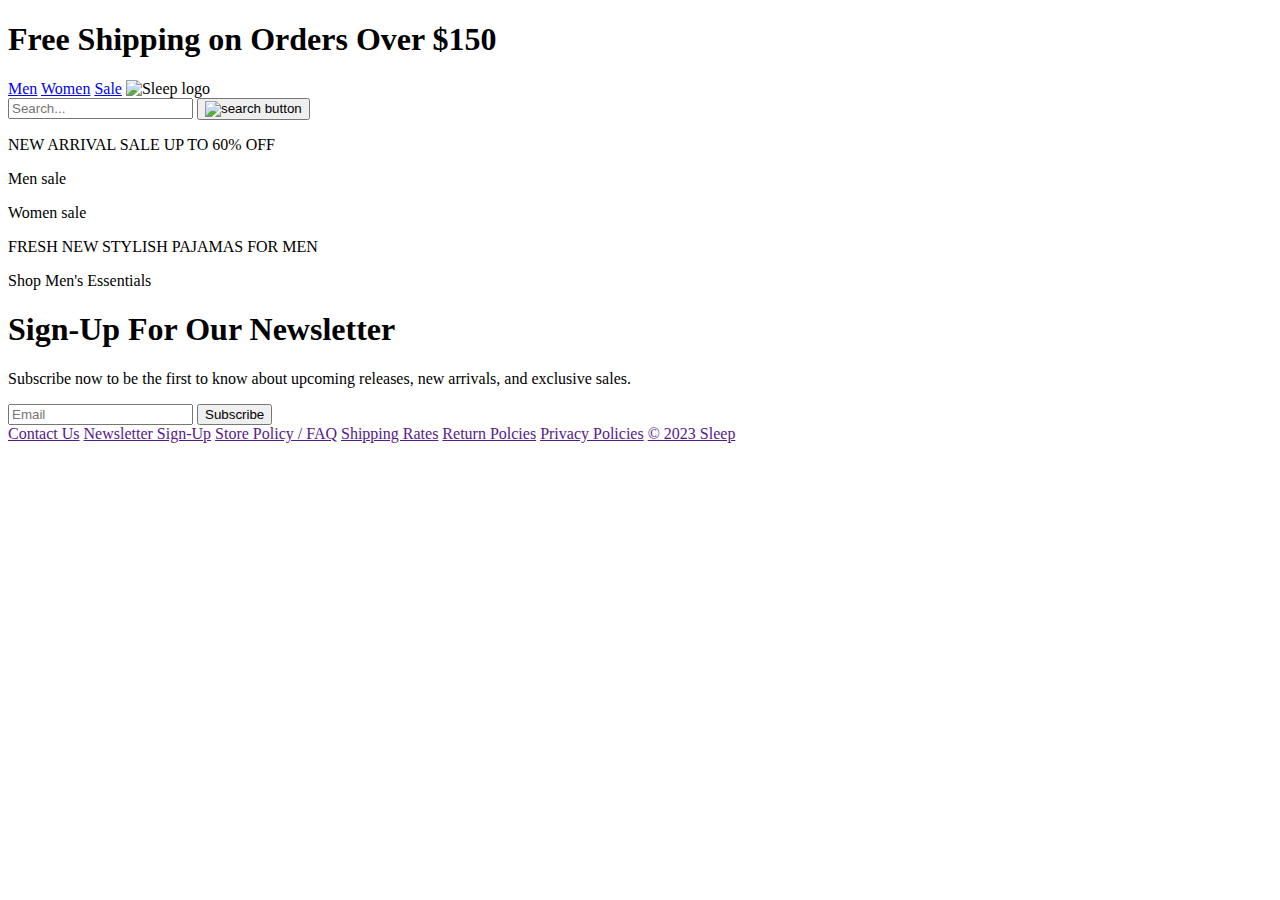
==== index.html @ 3aba3fa2 "first commit" ====
<!DOCTYPE html>
<html>
    <head>
        <title>Sleep Store</title>
        <link href="./resources/css/style.css" type="text/css" rel="stylesheet">
    </head>
    <body>

        <h1 id="topnav">Free Shipping on Orders Over $150</h1>

        <div class="navbar">
            <a id="men" href="men.html">Men</a>
            <a id="women" href="Women.html">Women</a>
            <a id="sale" href="sale.html" id="sale">Sale</a>
            <img src="./resources/images/logo.png" alt="Sleep logo">
            <div class="Container">
                <form action="">
                    <input type="text" id="searchbox" placeholder="Search..." name="q">
                    <button type="submit"><img src="./resources/images/search.png" alt="search button"></button>
                </form>
            </div>
        </div>


        <div class="pajamagirl">
            <p id="sale60">NEW ARRIVAL SALE UP TO 60% OFF</p>
            <p id="men">Men sale</p>
            <p id="women">Women sale</p>
        </div>

        <div class="pajamamen">
            <p>FRESH NEW STYLISH PAJAMAS FOR MEN</p>
            <p id="men">Shop Men's Essentials</p>
        </div>
        <div class="newsletter">
            <h1>Sign-Up For Our Newsletter</h1>
            <p>Subscribe now to be the first to know about upcoming releases, new arrivals, and exclusive sales.</p>
            <div class="Container">
                <form action="">
                    <input type="text" placeholder="Email" name="w">
                    <button type="submit">Subscribe</button>
                </form>
            </div>
        </div>

        <div class="credits">
            <a href="">Contact Us</a>
            <a href="">Newsletter Sign-Up</a>
            <a href="">Store Policy / FAQ</a>
            <a href="">Shipping Rates</a>
            <a href="">Return Polcies</a>
            <a href="">Privacy Policies</a>
            <a href="">&copy; 2023 Sleep</a>
        </div>
    </body>

</html>
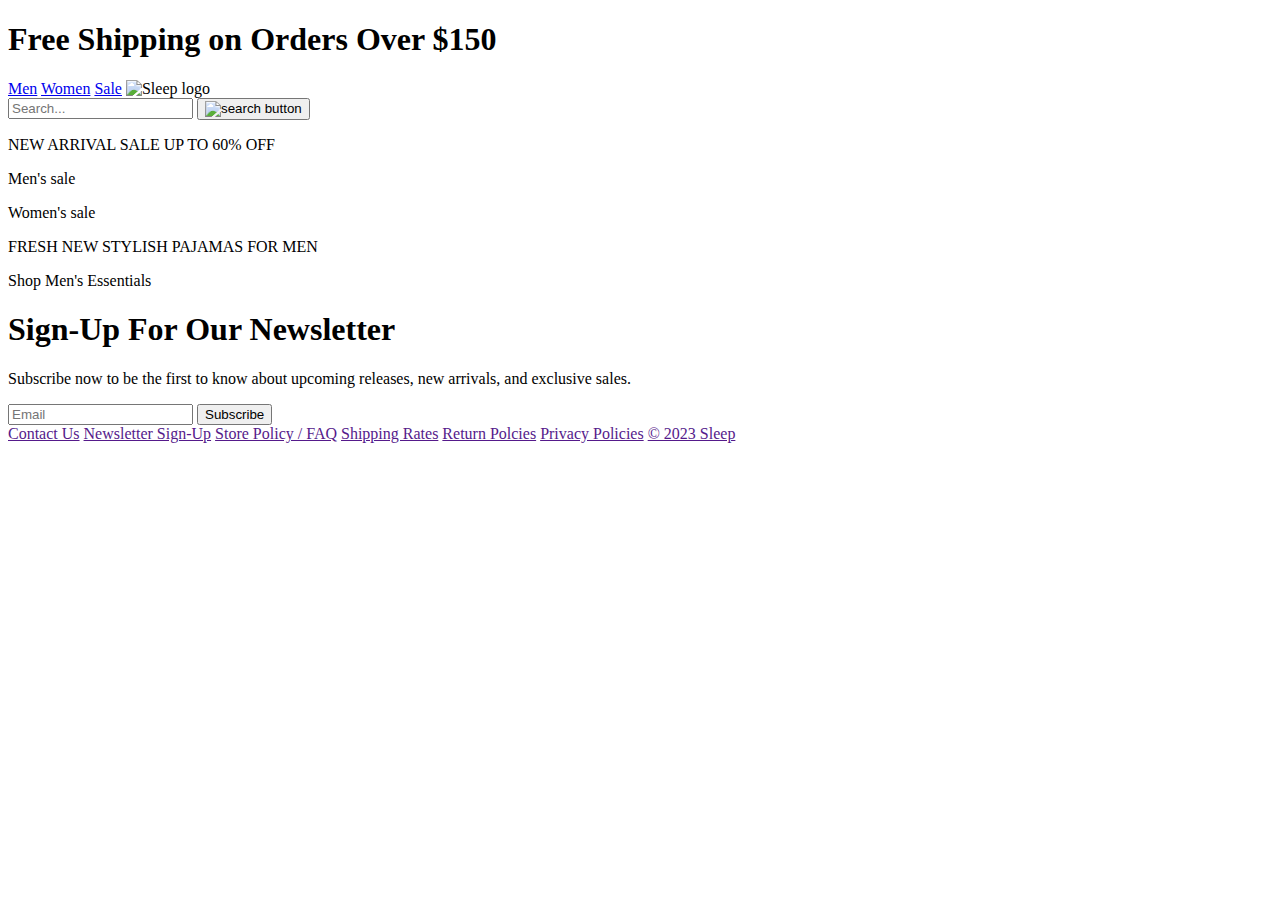
==== commit adbf15ea: "grammar" ====
--- a/index.html
+++ b/index.html
@@ -1,57 +1,58 @@
 <!DOCTYPE html>
 <html>
-    <head>
-        <title>Sleep Store</title>
-        <link href="./resources/css/style.css" type="text/css" rel="stylesheet">
-    </head>
-    <body>
 
-        <h1 id="topnav">Free Shipping on Orders Over $150</h1>
+<head>
+    <title>Sleep Store</title>
+    <link href="./resources/css/style.css" type="text/css" rel="stylesheet">
+</head>
 
-        <div class="navbar">
-            <a id="men" href="men.html">Men</a>
-            <a id="women" href="Women.html">Women</a>
-            <a id="sale" href="sale.html" id="sale">Sale</a>
-            <img src="./resources/images/logo.png" alt="Sleep logo">
-            <div class="Container">
-                <form action="">
-                    <input type="text" id="searchbox" placeholder="Search..." name="q">
-                    <button type="submit"><img src="./resources/images/search.png" alt="search button"></button>
-                </form>
-            </div>
+<body>
+
+    <h1 id="topnav">Free Shipping on Orders Over $150</h1>
+
+    <div class="navbar">
+        <a id="men" href="men.html">Men</a>
+        <a id="women" href="Women.html">Women</a>
+        <a id="sale" href="sale.html" id="sale">Sale</a>
+        <img src="./resources/images/logo.png" alt="Sleep logo">
+        <div class="Container">
+            <form action="">
+                <input type="text" id="searchbox" placeholder="Search..." name="q">
+                <button type="submit"><img src="./resources/images/search.png" alt="search button"></button>
+            </form>
         </div>
+    </div>
 
+    <div class="pajamagirl">
+        <p id="sale60">NEW ARRIVAL SALE UP TO 60% OFF</p>
+        <p id="men">Men's sale</p>
+        <p id="women">Women's sale</p>
+    </div>
 
-        <div class="pajamagirl">
-            <p id="sale60">NEW ARRIVAL SALE UP TO 60% OFF</p>
-            <p id="men">Men sale</p>
-            <p id="women">Women sale</p>
+    <div class="pajamamen">
+        <p>FRESH NEW STYLISH PAJAMAS FOR MEN</p>
+        <p id="men">Shop Men's Essentials</p>
+    </div>
+    <div class="newsletter">
+        <h1>Sign-Up For Our Newsletter</h1>
+        <p>Subscribe now to be the first to know about upcoming releases, new arrivals, and exclusive sales.</p>
+        <div class="Container">
+            <form action="">
+                <input type="text" placeholder="Email" name="w">
+                <button type="submit">Subscribe</button>
+            </form>
         </div>
+    </div>
 
-        <div class="pajamamen">
-            <p>FRESH NEW STYLISH PAJAMAS FOR MEN</p>
-            <p id="men">Shop Men's Essentials</p>
-        </div>
-        <div class="newsletter">
-            <h1>Sign-Up For Our Newsletter</h1>
-            <p>Subscribe now to be the first to know about upcoming releases, new arrivals, and exclusive sales.</p>
-            <div class="Container">
-                <form action="">
-                    <input type="text" placeholder="Email" name="w">
-                    <button type="submit">Subscribe</button>
-                </form>
-            </div>
-        </div>
-
-        <div class="credits">
-            <a href="">Contact Us</a>
-            <a href="">Newsletter Sign-Up</a>
-            <a href="">Store Policy / FAQ</a>
-            <a href="">Shipping Rates</a>
-            <a href="">Return Polcies</a>
-            <a href="">Privacy Policies</a>
-            <a href="">&copy; 2023 Sleep</a>
-        </div>
-    </body>
+    <div class="credits">
+        <a href="">Contact Us</a>
+        <a href="">Newsletter Sign-Up</a>
+        <a href="">Store Policy / FAQ</a>
+        <a href="">Shipping Rates</a>
+        <a href="">Return Polcies</a>
+        <a href="">Privacy Policies</a>
+        <a href="">&copy; 2023 Sleep</a>
+    </div>
+</body>
 
 </html>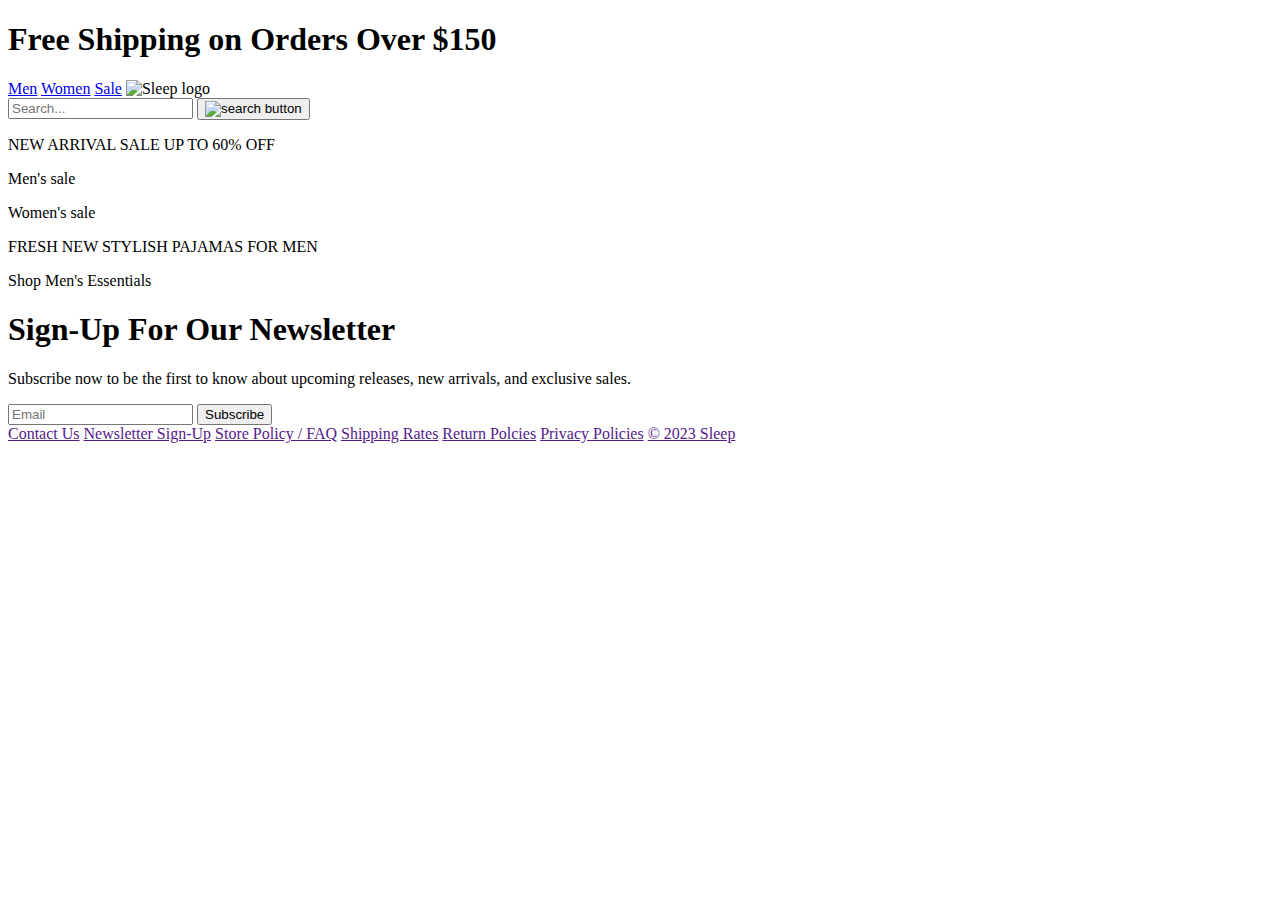
==== commit 4071218a: "fixed the girl pajamas" ====
--- a/index.html
+++ b/index.html
@@ -9,7 +9,6 @@
 <body>
 
     <h1 id="topnav">Free Shipping on Orders Over $150</h1>
-
     <div class="navbar">
         <a id="men" href="men.html">Men</a>
         <a id="women" href="Women.html">Women</a>
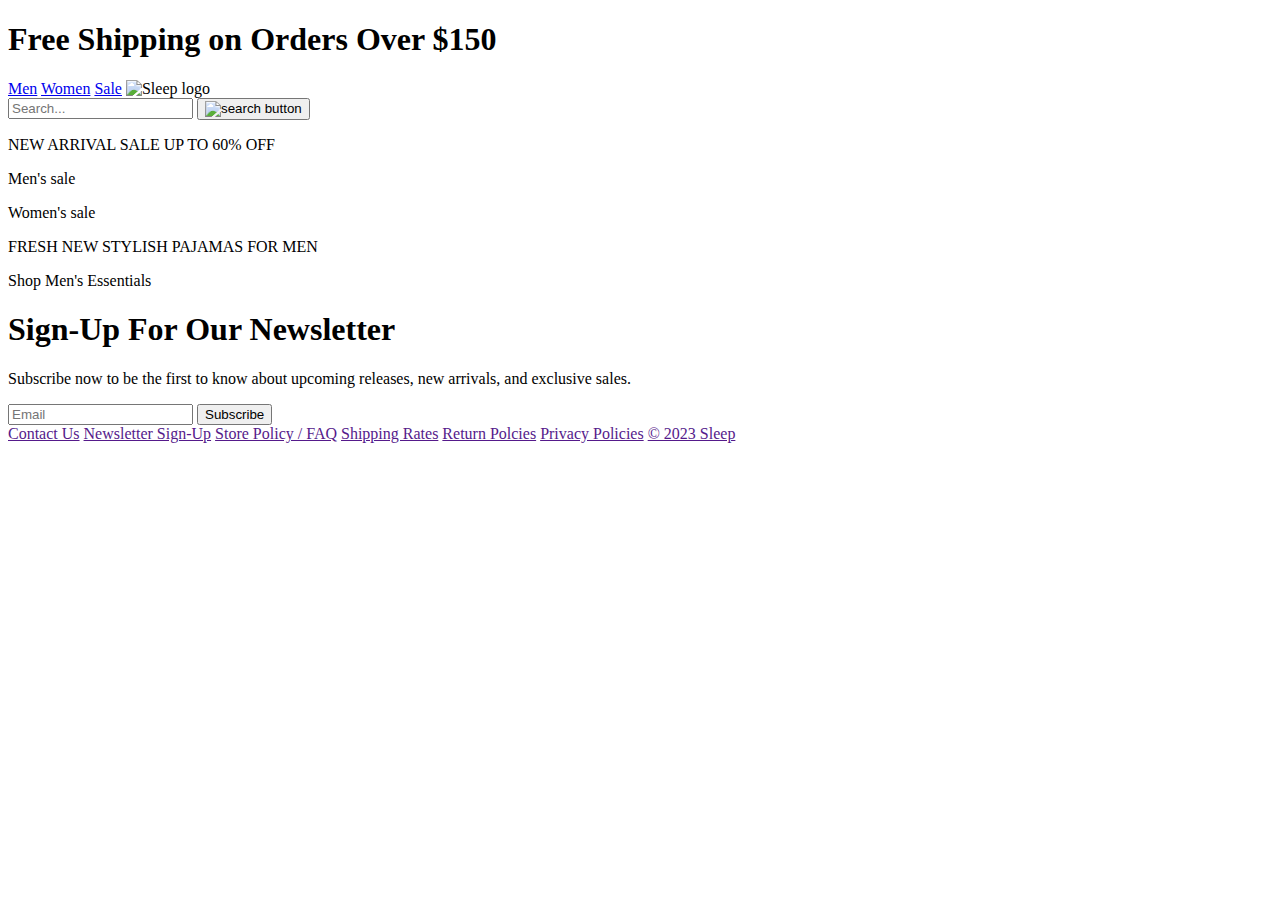
==== commit cbd631b9: "added men page" ====
--- a/index.html
+++ b/index.html
@@ -14,7 +14,7 @@
         <a id="women" href="Women.html">Women</a>
         <a id="sale" href="sale.html" id="sale">Sale</a>
         <img src="./resources/images/logo.png" alt="Sleep logo">
-        <div class="Container">
+        <div class="container">
             <form action="">
                 <input type="text" id="searchbox" placeholder="Search..." name="q">
                 <button type="submit"><img src="./resources/images/search.png" alt="search button"></button>
@@ -35,7 +35,7 @@
     <div class="newsletter">
         <h1>Sign-Up For Our Newsletter</h1>
         <p>Subscribe now to be the first to know about upcoming releases, new arrivals, and exclusive sales.</p>
-        <div class="Container">
+        <div class="container">
             <form action="">
                 <input type="text" placeholder="Email" name="w">
                 <button type="submit">Subscribe</button>
